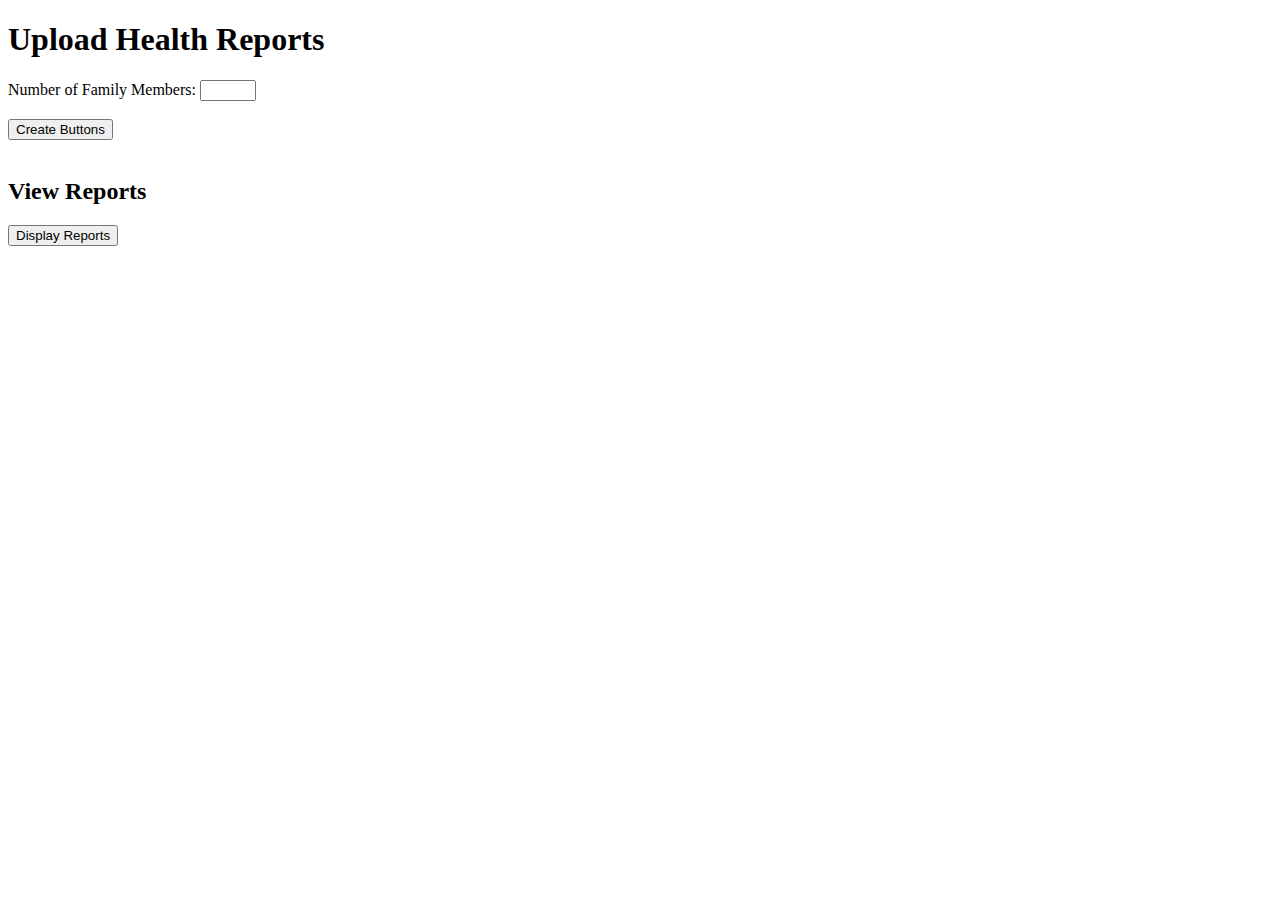
==== index.html @ 08e2c598 "Add files via upload" ====
<!DOCTYPE html>
<html>
<head>
	<title>Azure Web App</title>
	<script>
		function createButtons() {
			var numFamilyMembers = document.getElementById("numFamilyMembers").value;
			var buttons = "";
			for (var i = 1; i <= numFamilyMembers; i++) {
				buttons += '<form action="/upload" method="POST" enctype="multipart/form-data">';
				buttons += '<label for="fm' + i + '">Family Member ' + i + ':</label>';
				buttons += '<input type="file" id="fm' + i + '" name="fm' + i + '"><br><br>';
				buttons += '<input type="submit" value="Upload">';
				buttons += '</form>';
			}
			document.getElementById("familyMemberButtons").innerHTML = buttons;
		}
	</script>
</head>
<body>
	<h1>Upload Health Reports</h1>
	
	<label for="numFamilyMembers">Number of Family Members:</label>
	<input type="number" id="numFamilyMembers" name="numFamilyMembers" min="1" max="10"><br><br>
	<button onclick="createButtons()">Create Buttons</button><br><br>
	
	<div id="familyMemberButtons"></div>
	
	<h2>View Reports</h2>
	<button onclick="displayReports()">Display Reports</button><br><br>
	
	<ul id="reportList"></ul>
	
	
</body>
</html>
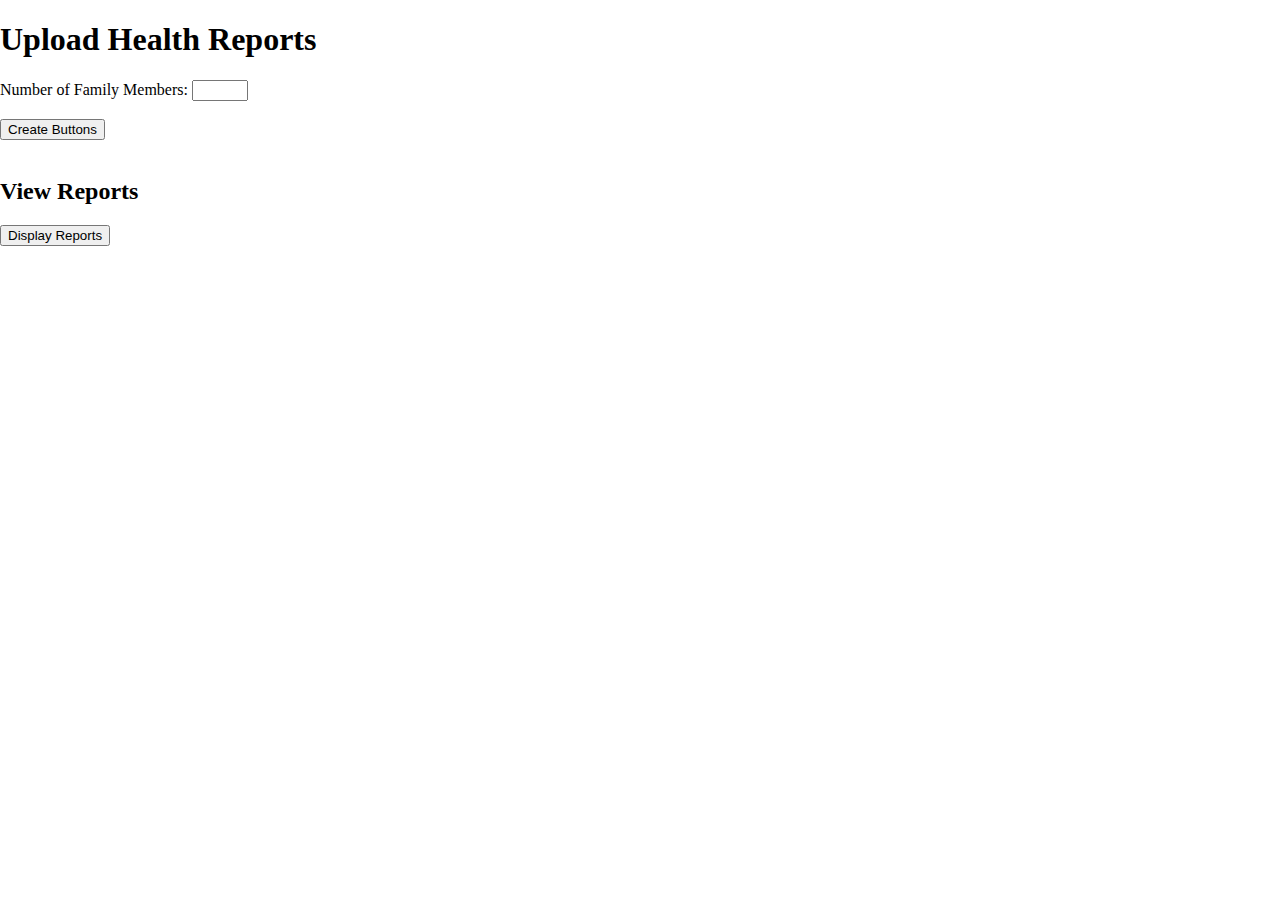
==== commit 88b26f4b: "update" ====
--- a/index.html
+++ b/index.html
@@ -10,6 +10,8 @@
 				buttons += '<form action="/upload" method="POST" enctype="multipart/form-data">';
 				buttons += '<label for="fm' + i + '">Family Member ' + i + ':</label>';
 				buttons += '<input type="file" id="fm' + i + '" name="fm' + i + '"><br><br>';
+				buttons += '<label for="notes' + i + '">Notes:</label>';
+				buttons += '<textarea id="notes' + i + '" name="notes' + i + '"></textarea><br><br>';
 				buttons += '<input type="submit" value="Upload">';
 				buttons += '</form>';
 			}
@@ -18,6 +20,8 @@
 	</script>
 </head>
 <body>
+        <title>Azure Web App</title>
+        <link rel="stylesheet" type="text/css" href="style.css">
 	<h1>Upload Health Reports</h1>
 	
 	<label for="numFamilyMembers">Number of Family Members:</label>
--- a/style.css
+++ b/style.css
@@ -0,0 +1,14 @@
+body
+{
+   margin: 0px;
+   padding: 0px; 
+}
+body .background
+{
+    width: 100%;
+    height: 100vh;
+    background-image:url(Medicalreport.jpg);
+    background-repeat: no-repeat;
+    background-size: cover;
+    background-position: center;
+}
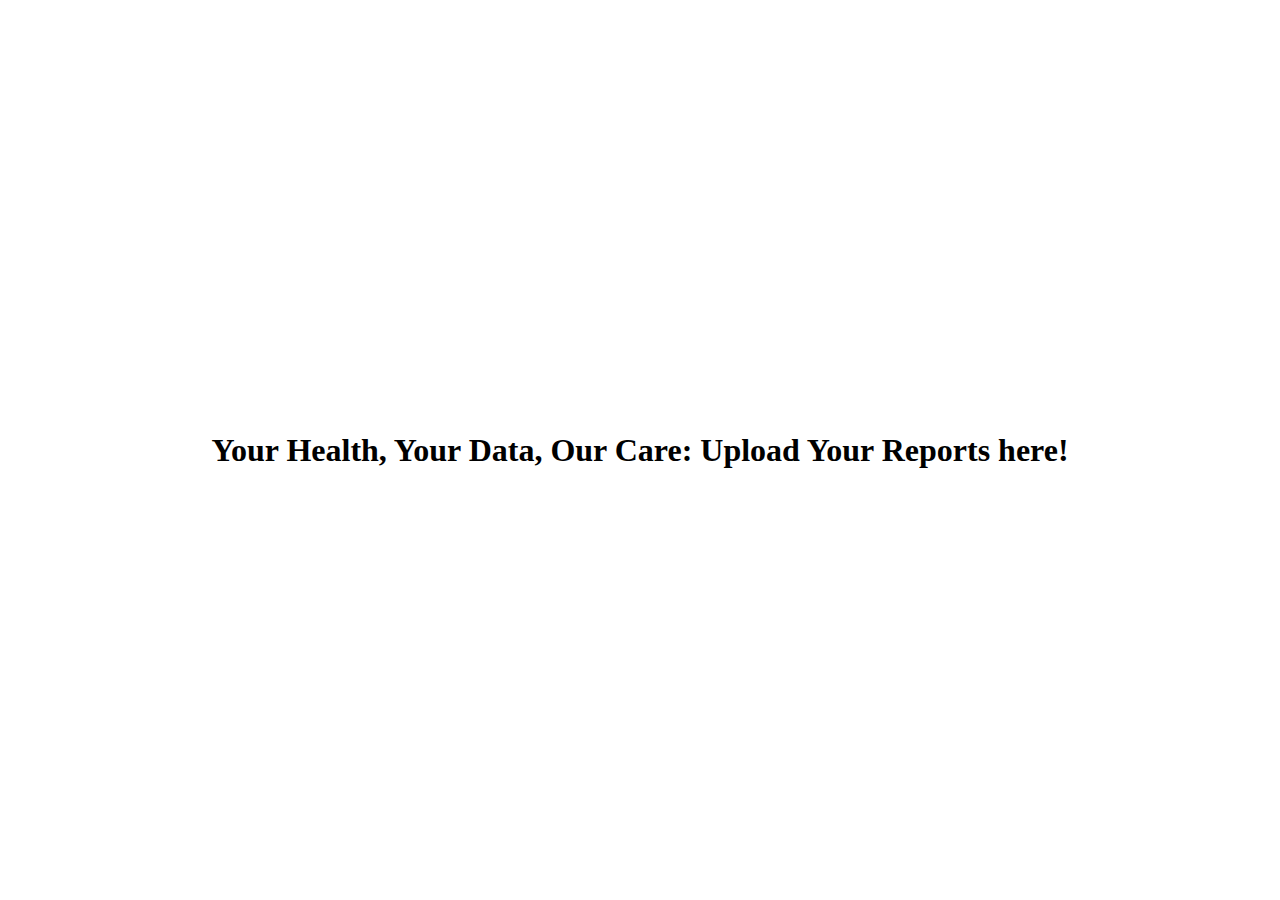
==== commit 6f950d00: "update" ====
--- a/index.html
+++ b/index.html
@@ -1,40 +1,47 @@
 <!DOCTYPE html>
 <html>
 <head>
-	<title>Azure Web App</title>
-	<script>
-		function createButtons() {
-			var numFamilyMembers = document.getElementById("numFamilyMembers").value;
-			var buttons = "";
-			for (var i = 1; i <= numFamilyMembers; i++) {
-				buttons += '<form action="/upload" method="POST" enctype="multipart/form-data">';
-				buttons += '<label for="fm' + i + '">Family Member ' + i + ':</label>';
-				buttons += '<input type="file" id="fm' + i + '" name="fm' + i + '"><br><br>';
-				buttons += '<label for="notes' + i + '">Notes:</label>';
-				buttons += '<textarea id="notes' + i + '" name="notes' + i + '"></textarea><br><br>';
-				buttons += '<input type="submit" value="Upload">';
-				buttons += '</form>';
-			}
-			document.getElementById("familyMemberButtons").innerHTML = buttons;
-		}
-	</script>
+    <title>Azure Web App</title>
+    <link rel="stylesheet" type="text/css" href="style.css">
+    <script>
+        function redirectToUploadPage() {
+            window.location.href = "upload-page.html"; 
+        }
+    </script>
+    <style>
+        body {
+            margin: 0;
+            padding: 0;
+            height: 100vh;
+            display: flex;
+            justify-content: center;
+            align-items: center;
+            background-image: url("https://images.unsplash.com/photo-1454165804606-c3d57bc86b40?ixlib=rb-4.0.3&ixid=M3wxMjA3fDB8MHxzZWFyY2h8MTF8fG1lZGljYWwlMjByZXBvcnR8ZW58MHx8MHx8fDA%3D&auto=format&fit=crop&w=500&q=60");
+            background-repeat: no-repeat;
+            background-size: cover;
+            background-position: center;
+        }
+
+        .upload-container {
+            text-align: center;
+        }
+
+        .upload-button {
+            background: none;
+            color: black;
+            padding: 10px;
+            border-radius: 4px;
+            cursor: pointer;
+        }
+
+        .upload-button:hover {
+            background-color: #0056b3;
+        }
+    </style>
 </head>
 <body>
-        <title>Azure Web App</title>
-        <link rel="stylesheet" type="text/css" href="style.css">
-	<h1>Upload Health Reports</h1>
-	
-	<label for="numFamilyMembers">Number of Family Members:</label>
-	<input type="number" id="numFamilyMembers" name="numFamilyMembers" min="1" max="10"><br><br>
-	<button onclick="createButtons()">Create Buttons</button><br><br>
-	
-	<div id="familyMemberButtons"></div>
-	
-	<h2>View Reports</h2>
-	<button onclick="displayReports()">Display Reports</button><br><br>
-	
-	<ul id="reportList"></ul>
-	
-	
+    <div class="upload-container">
+        <h1 class="upload-button" onclick="redirectToUploadPage()">Your Health, Your Data, Our Care: Upload Your Reports here!</h1>
+    </div>
 </body>
 </html>
--- a/style.css
+++ b/style.css
@@ -1,14 +1,75 @@
-body
-{
-   margin: 0px;
-   padding: 0px; 
+body {
+    margin: 0;
+    padding: 0;
+    display: flex;
+    justify-content: center;
+    align-items: center;
+    height: 100vh;
 }
-body .background
-{
-    width: 100%;
-    height: 100vh;
-    background-image:url(Medicalreport.jpg);
-    background-repeat: no-repeat;
-    background-size: cover;
-    background-position: center;
+
+.container {
+    text-align: center;
 }
+
+h1 {
+    background-color: #007bff;
+    color: white;
+    padding: 10px;
+    border-radius: 4px;
+    display: inline-block;
+    cursor: pointer;
+}
+
+h1:hover {
+    background-color: #0056b3;
+}
+
+label {
+    color: white;
+}
+
+input[type="number"],
+textarea,
+input[type="submit"] {
+    border: none;
+    padding: 8px;
+    border-radius: 4px;
+}
+
+input[type="submit"] {
+    background-color: #4CAF50;
+    color: white;
+    cursor: pointer;
+}
+
+input[type="submit"]:hover {
+    background-color: #45a049;
+}
+
+.view-reports {
+    background-color: #007bff;
+    color: white;
+    padding: 8px 16px;
+    border: none;
+    border-radius: 4px;
+    cursor: pointer;
+    margin-top: 20px;
+}
+
+.view-reports:hover {
+    background-color: #0056b3;
+}
+
+.display-reports {
+    background-color: #007bff;
+    color: white;
+    padding: 8px 16px;
+    border: none;
+    border-radius: 4px;
+    cursor: pointer;
+    margin-top: 20px;
+}
+
+.display-reports:hover {
+    background-color: #0056b3;
+}
